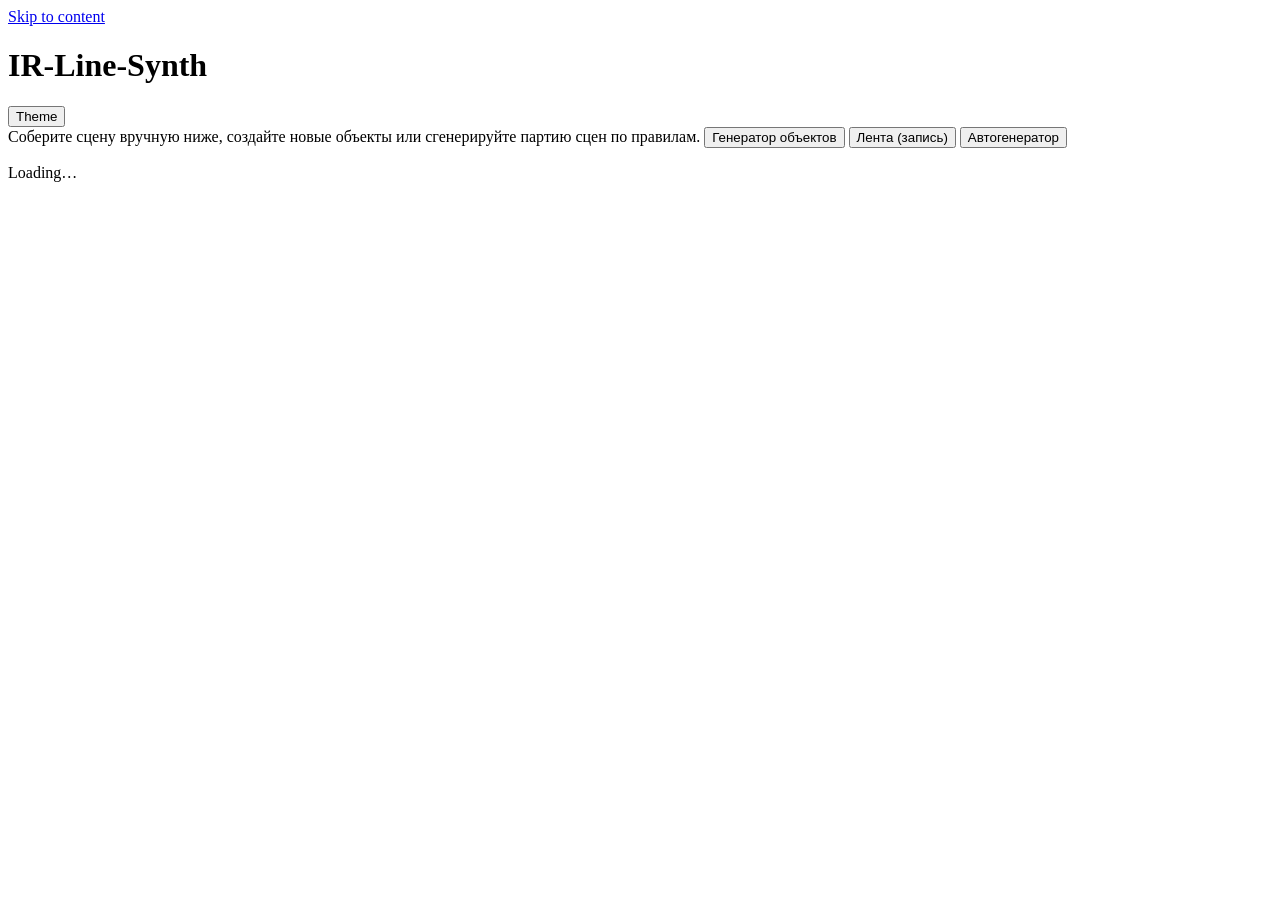
==== src/ir_line_synth/web/static/index.html @ fd2c1997 "Rename the project to IR-Line-Synth" ====
<!doctype html>
<html lang="ru">
<head>
<meta charset="utf-8">
<meta name="viewport" content="width=device-width,initial-scale=1">
<title>IR-Line-Synth</title>
<script>
/* Apply a saved theme before first paint; without one the OS setting decides. */
try { const saved = localStorage.getItem('ir-line-synth-theme'); if (saved) document.documentElement.dataset.theme = saved; } catch (error) {}
</script>
<link rel="stylesheet" href="/base.css">
<link rel="stylesheet" href="/editor.css">
<link rel="stylesheet" href="/autogen.css">
<link rel="stylesheet" href="/tape.css">
</head>
<body>
<a class="skip-link" href="#content">Skip to content</a>
<header class="topbar">
  <div class="brand"><span class="brand-mark" aria-hidden="true"></span><h1>IR-Line-Synth</h1></div>
  <button id="theme" type="button" class="quiet" aria-label="Switch between light and dark theme">Theme</button>
</header>
<div class="toolbar" aria-label="Synthetic data controls">
  <span class="toolbar-note">Соберите сцену вручную ниже, создайте новые объекты или сгенерируйте партию сцен по правилам.</span>
  <span class="toolbar-spacer"></span>
  <button id="morph-open">Генератор объектов</button>
  <button id="tape-open">Лента (запись)</button>
  <button id="autogen-open" class="primary">Автогенератор</button>
</div>
<main id="content" tabindex="-1"><p>Loading…</p></main>
<dialog id="autogen-dialog" class="autogen-dialog" aria-labelledby="autogen-title"></dialog>
<dialog id="tape-dialog" class="autogen-dialog" aria-labelledby="tape-title"></dialog>
<dialog id="morph-dialog" class="autogen-dialog" aria-labelledby="morph-title"></dialog>
<script src="/app.js" defer></script>
<script src="/editor.js" defer></script>
<script src="/autogen.js" defer></script>
<script src="/morphgen.js" defer></script>
<script src="/tape.js" defer></script>
</body>
</html>
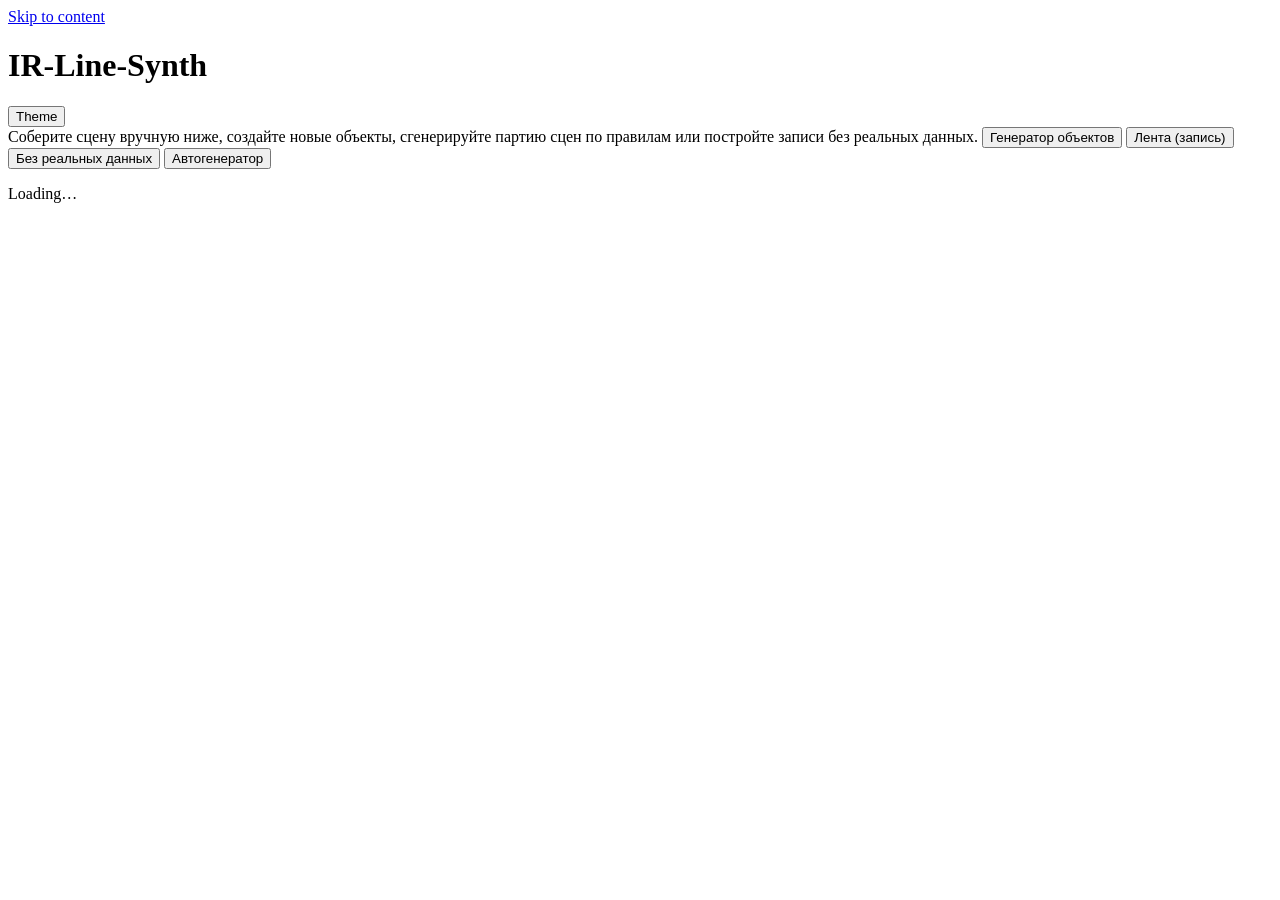
==== commit 7bf42122: "Objects from a description and a mode without real data, version 0.3.0 - Objects from a description " ====
--- a/src/ir_line_synth/web/static/index.html
+++ b/src/ir_line_synth/web/static/index.html
@@ -12,6 +12,7 @@
 <link rel="stylesheet" href="/editor.css">
 <link rel="stylesheet" href="/autogen.css">
 <link rel="stylesheet" href="/tape.css">
+<link rel="stylesheet" href="/records.css">
 </head>
 <body>
 <a class="skip-link" href="#content">Skip to content</a>
@@ -20,20 +21,23 @@
   <button id="theme" type="button" class="quiet" aria-label="Switch between light and dark theme">Theme</button>
 </header>
 <div class="toolbar" aria-label="Synthetic data controls">
-  <span class="toolbar-note">Соберите сцену вручную ниже, создайте новые объекты или сгенерируйте партию сцен по правилам.</span>
+  <span class="toolbar-note">Соберите сцену вручную ниже, создайте новые объекты, сгенерируйте партию сцен по правилам или постройте записи без реальных данных.</span>
   <span class="toolbar-spacer"></span>
   <button id="morph-open">Генератор объектов</button>
   <button id="tape-open">Лента (запись)</button>
+  <button id="records-open">Без реальных данных</button>
   <button id="autogen-open" class="primary">Автогенератор</button>
 </div>
 <main id="content" tabindex="-1"><p>Loading…</p></main>
 <dialog id="autogen-dialog" class="autogen-dialog" aria-labelledby="autogen-title"></dialog>
 <dialog id="tape-dialog" class="autogen-dialog" aria-labelledby="tape-title"></dialog>
 <dialog id="morph-dialog" class="autogen-dialog" aria-labelledby="morph-title"></dialog>
+<dialog id="records-dialog" class="autogen-dialog" aria-labelledby="records-title"></dialog>
 <script src="/app.js" defer></script>
 <script src="/editor.js" defer></script>
 <script src="/autogen.js" defer></script>
 <script src="/morphgen.js" defer></script>
 <script src="/tape.js" defer></script>
+<script src="/records.js" defer></script>
 </body>
 </html>
